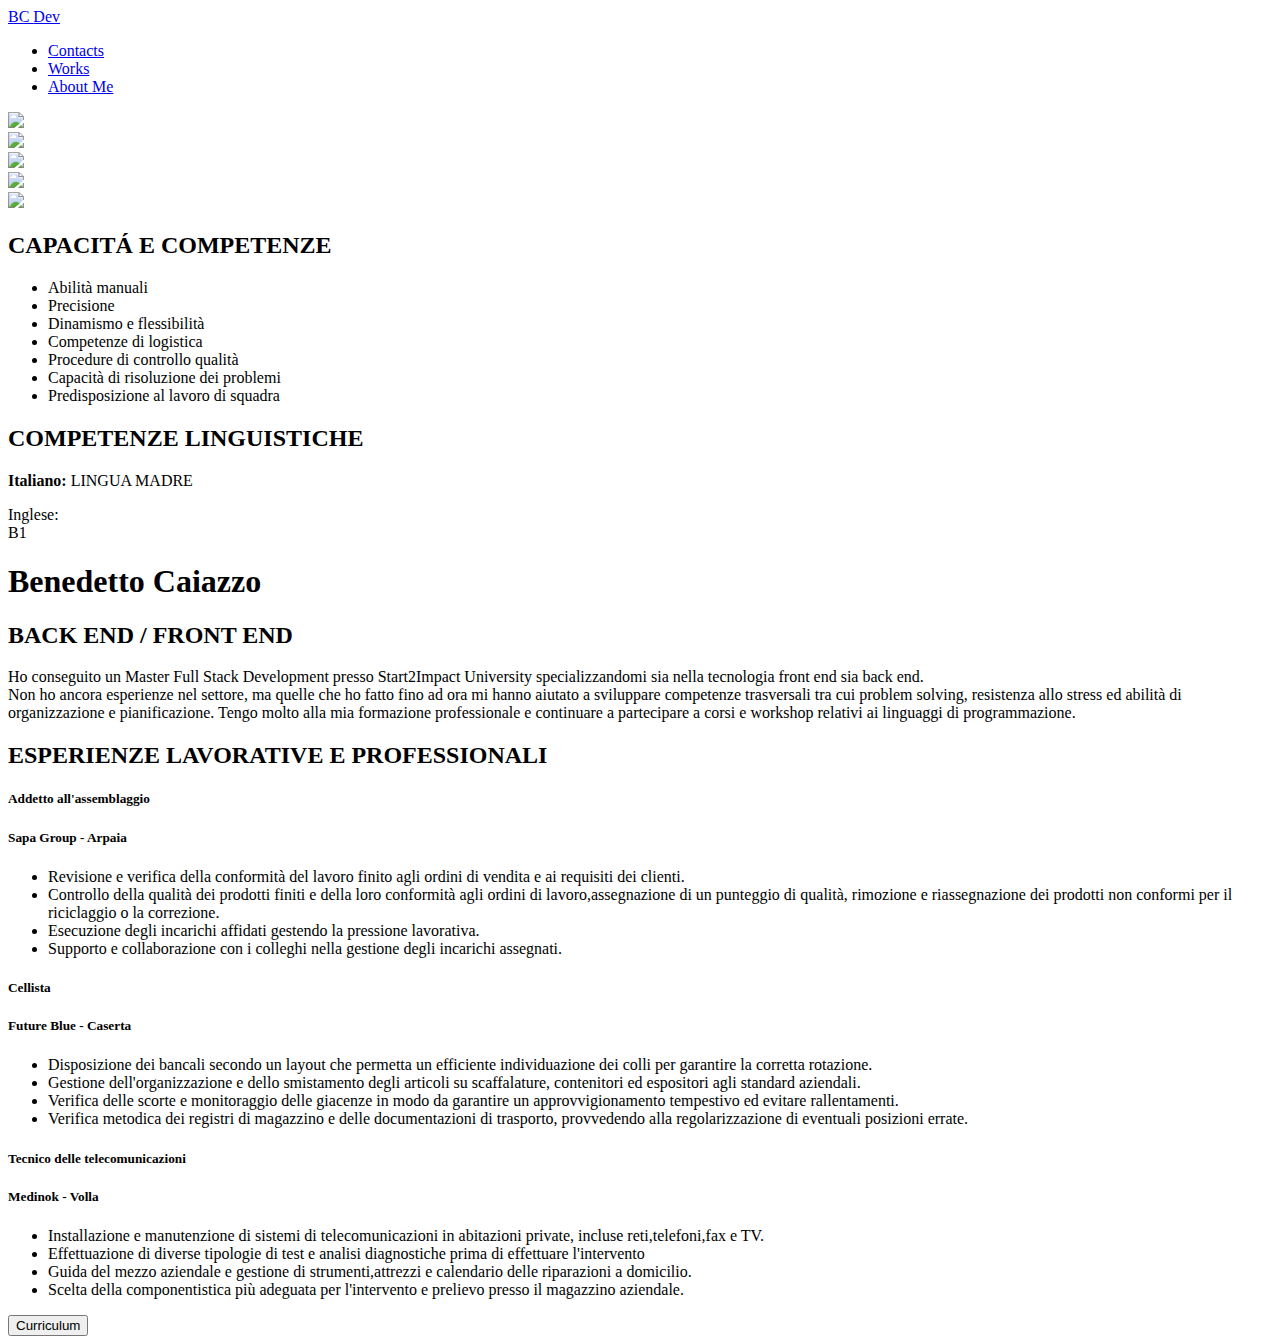
==== About-me/index.html @ 57e1d20e "Aggiornamento Home" ====
<!DOCTYPE html>
<html lang="en">

<head>
  <meta charset="UTF-8">
  <meta http-equiv="X-UA-Compatible" content="IE=edge">
  <meta name="viewport" content="width=device-width, initial-scale=1.0">
  <meta property="og:type" content="portfolio">
  <meta property="og:url" content="#">
  <meta property="og:title" content="About">
  <meta property="og:image" content="#">
  <meta property="og:description" content="Bio Benedetto Caiazzo">
  <meta property="og:locale" content="it_IT">
  <link rel="stylesheet" href="../assets/css/style.css">
  <link rel="stylesheet" href="../assets/css/about-me.css">
  <link rel="preconnect" href="https://fonts.googleapis.com">
  <link rel="preconnect" href="https://fonts.gstatic.com" crossorigin>
  <link href="https://fonts.googleapis.com/css2?family=Raleway:wght@100;200;400;700&display=swap" rel="stylesheet">
  <title>About me</title>
</head>

<body>
  <header>
    <div class="logo-container">
      <a href="/">
        <div class="my-name">BC
          <span class="job">Dev</span>
      </a>
    </div>
    </div>
    <nav>
      <div class="wrapper">
        <ul>
          <li><a href="../Contacts/">Contacts</a></li>
          <li><a href="/Works/">Works</a></li>
          <li><a href="/About-me/">About Me</a></li>
        </ul>
      </div>
      <div class="social-container">
        <div class="icon">
          <a href="https://www.linkedin.com/in/benedetto-caiazzo-2ba997261/">
            <img class="linkedin-icon" src="/assets/icon/linkedin.png">
          </a>
        </div>
        <div class="icon">
          <a href="https://www.facebook.com/benedetto.caiazzo/">
            <img class="facebook-icon" src="/assets/icon/facebook.png">
        </div>
        </a>
        <div class="icon">
          <a href="https://github.com/Reknan-dev">
            <img class="github-icon" src="/assets/icon/github.png">
          </a>
        </div>
        <div class="icon">
          <a href="https://www.instagram.com/bene_detto_bene/">
            <img class="instagram-icon" src="/assets/icon/instagram.png">
          </a>
        </div>
      </div>
    </nav>
  </header>
  <main>
    <section>
      <div class="skills-container">
        <div class="image-profile-container">
          <img class="profile" src="/assets/img/image-profile.png">
        </div>
        <div class="skills">
          <h2>CAPACIT&Aacute E COMPETENZE</h2>
          <ul>
            <li>Abilità manuali</li>
            <li>Precisione</li>
            <li>Dinamismo e flessibilità</li>
            <li>Competenze di logistica</li>
            <li>Procedure di controllo qualità</li>
            <li>Capacità di risoluzione dei problemi</li>
            <li>Predisposizione al lavoro di squadra</li>
          </ul>
          <h2>COMPETENZE LINGUISTICHE</h2>
          <p><strong>Italiano:</strong> LINGUA MADRE</p>
          <div class="language">
            <div class="english">Inglese: </div>
            <div class="level">B1</div>
          </div>
          <div class="counter">
            <div class="silver"></div>
            <div class="silver"></div>
            <div class="silver"></div>
            <div class="gray"></div>
            <div class="gray"></div>
            <div class="gray"></div>
          </div>
        </div>
      </div>
      <div class="about">

        <h1 class="title"> Benedetto Caiazzo</h1>
        <h2 class="subtitle">BACK END / FRONT END</h2>

        <p class="description">
          Ho conseguito un Master Full Stack Development presso Start2Impact University specializzandomi sia nella
          tecnologia front end sia back end.</br>
          Non ho ancora esperienze nel settore, ma quelle che ho fatto fino ad ora
          mi hanno aiutato a sviluppare competenze trasversali tra cui problem solving, resistenza allo stress ed
          abilità di organizzazione e pianificazione.
          Tengo molto alla mia formazione professionale e continuare a partecipare
          a corsi e workshop relativi ai linguaggi di programmazione.
        </p>

        <h2>ESPERIENZE LAVORATIVE E PROFESSIONALI</h2>

        <h5>Addetto all'assemblaggio</h5>
        <h5>Sapa Group - Arpaia</h5>
        <div class="experience-container">
          <ul>
            <li>
              Revisione e verifica della conformità del lavoro finito
              agli ordini di vendita e ai requisiti dei clienti.
            </li>
            <li>
              Controllo della qualità dei prodotti finiti e della loro
              conformità agli ordini di lavoro,assegnazione di un punteggio di qualità,
              rimozione e riassegnazione dei prodotti non conformi per il riciclaggio o la
              correzione.
            </li>
            <li>
              Esecuzione degli incarichi affidati gestendo la pressione lavorativa.</li>
            <li>
              Supporto e collaborazione con i colleghi nella gestione degli incarichi
              assegnati.
            </li>
          </ul>
        </div>

        <h5>Cellista</h5>
        <h5>Future Blue - Caserta</h5>
        <div class="experience-container">
          <ul>
            <li>
              Disposizione dei bancali secondo un layout che permetta un efficiente
              individuazione dei colli per garantire la corretta rotazione.
            </li>
            <li>
              Gestione dell'organizzazione e dello smistamento degli articoli su scaffalature,
              contenitori ed espositori agli standard aziendali.
            </li>
            <li>
              Verifica delle scorte e monitoraggio delle giacenze in modo da garantire
              un approvvigionamento tempestivo ed evitare rallentamenti.
            </li>
            <li>
              Verifica metodica dei registri di magazzino e delle documentazioni di trasporto,
              provvedendo alla regolarizzazione di eventuali posizioni errate.
            </li>
          </ul>
        </div>

        <h5>Tecnico delle telecomunicazioni</h5>
        <h5>Medinok - Volla</h5>
        <div class="experience-container">
          <ul>
            <li>
              Installazione e manutenzione di sistemi di telecomunicazioni in abitazioni private,
              incluse reti,telefoni,fax e TV.
            </li>
            <li>
              Effettuazione di diverse tipologie di test e analisi diagnostiche prima
              di effettuare l'intervento
            </li>
            <li>
              Guida del mezzo aziendale e gestione di strumenti,attrezzi e calendario
              delle riparazioni a domicilio.
            </li>
            <li>
              Scelta della componentistica più adeguata per l'intervento e prelievo
              presso il magazzino aziendale.
            </li>
          </ul>
        </div>
        <a href="../assets/Document/Curriculum.pdf" download="Curriculum.pdf">
          <button>Curriculum</button>
        </a>

      </div>
    </section>
  </main>
</body>
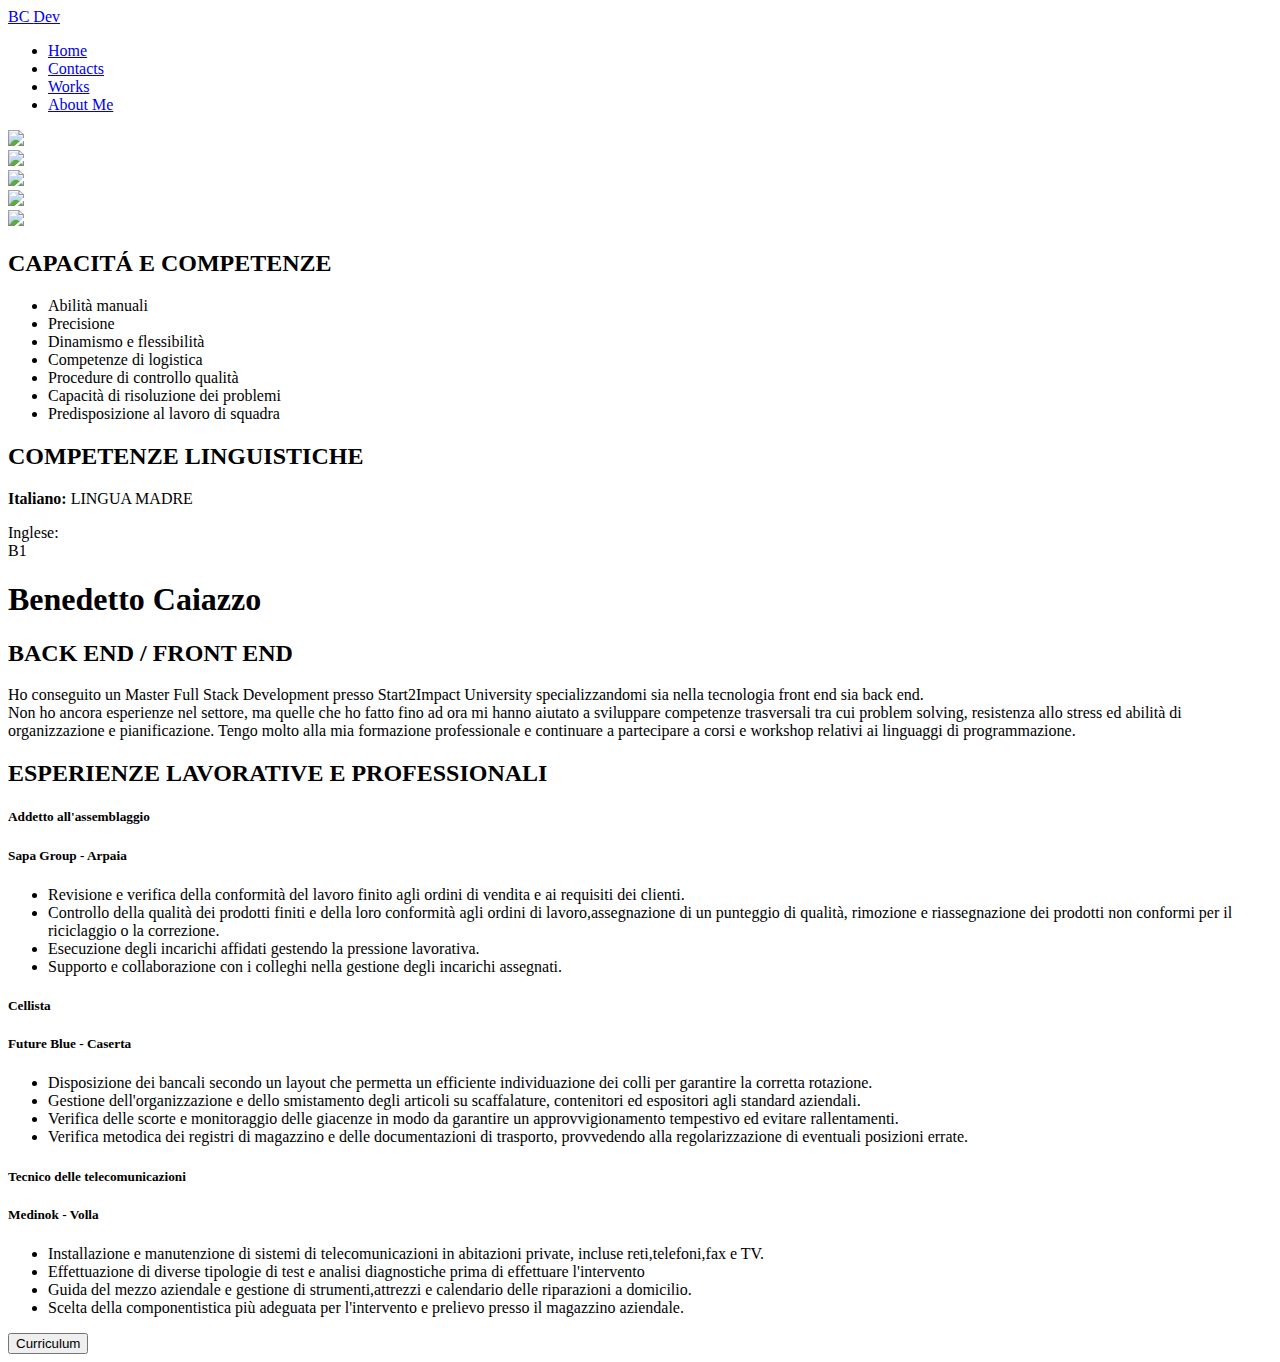
==== commit dac8fb55: "Correzione" ====
--- a/About-me/index.html
+++ b/About-me/index.html
@@ -13,6 +13,7 @@
   <meta property="og:locale" content="it_IT">
   <link rel="stylesheet" href="../assets/css/style.css">
   <link rel="stylesheet" href="../assets/css/about-me.css">
+  <link rel="icon" type="image/x-icon" href="/assets/icon/Favicon.png">
   <link rel="preconnect" href="https://fonts.googleapis.com">
   <link rel="preconnect" href="https://fonts.gstatic.com" crossorigin>
   <link href="https://fonts.googleapis.com/css2?family=Raleway:wght@100;200;400;700&display=swap" rel="stylesheet">
@@ -31,6 +32,7 @@
     <nav>
       <div class="wrapper">
         <ul>
+          <li><a href="/">Home</a></li>
           <li><a href="../Contacts/">Contacts</a></li>
           <li><a href="/Works/">Works</a></li>
           <li><a href="/About-me/">About Me</a></li>
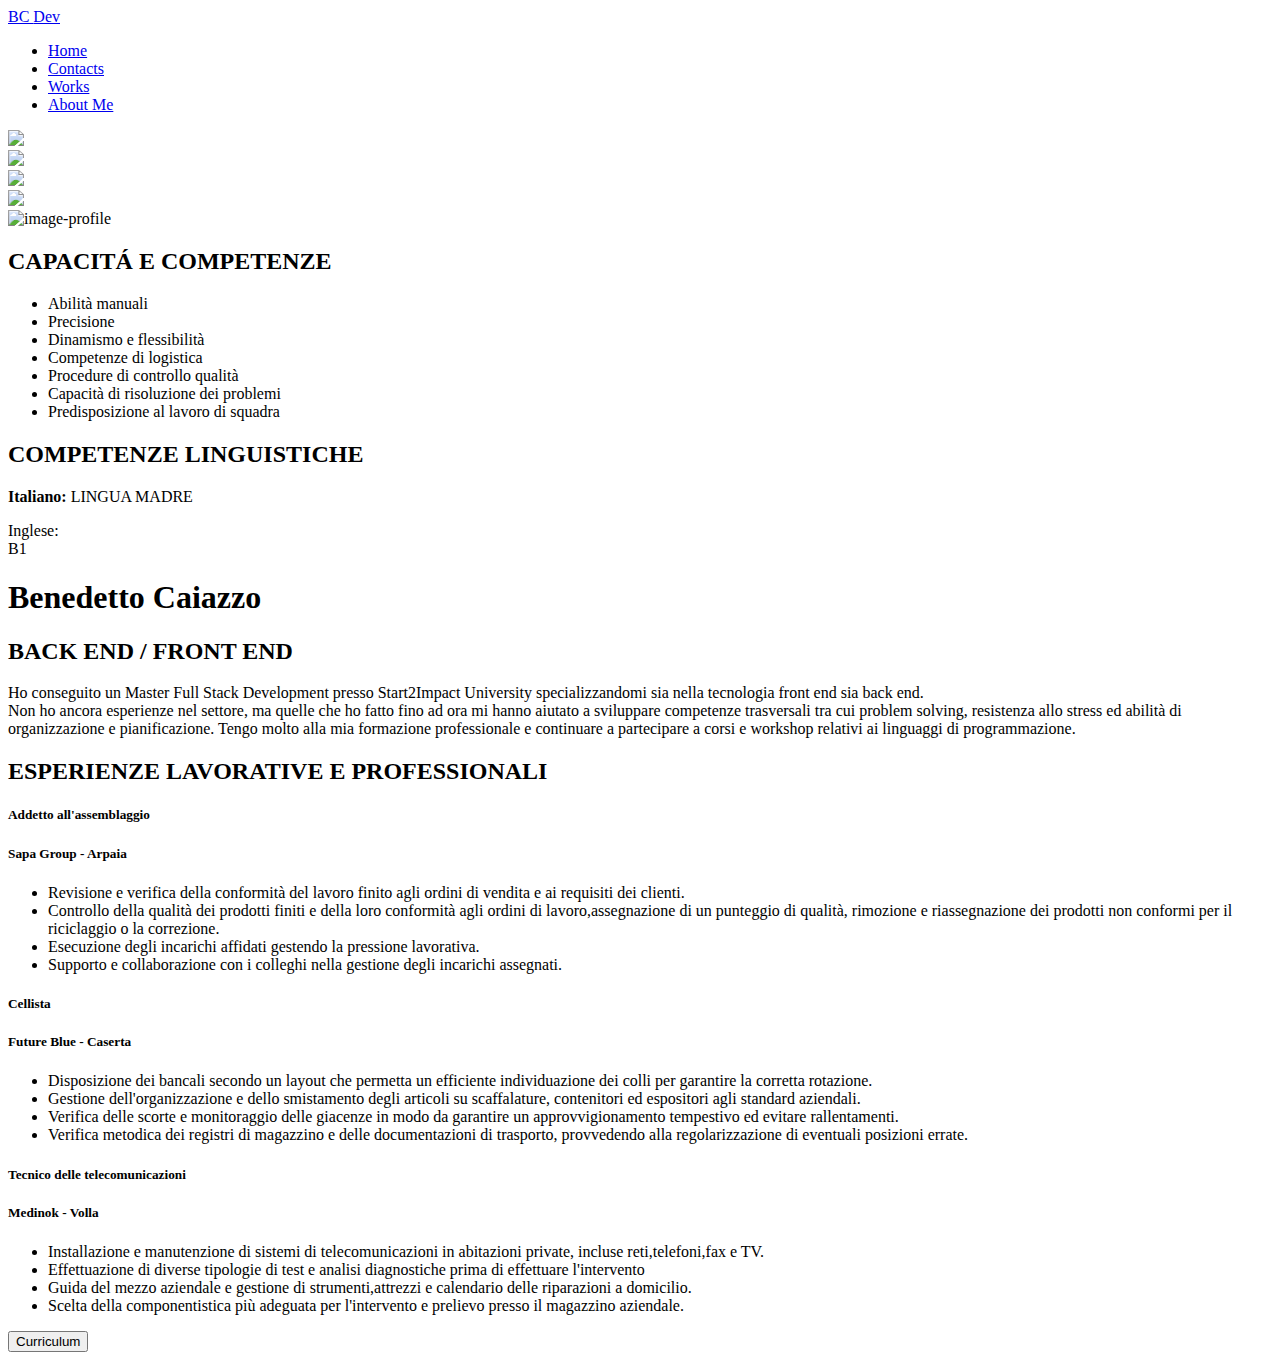
==== commit d746fc56: "alt and works" ====
--- a/About-me/index.html
+++ b/About-me/index.html
@@ -66,7 +66,7 @@
     <section>
       <div class="skills-container">
         <div class="image-profile-container">
-          <img class="profile" src="/assets/img/image-profile.png">
+          <img class="profile" src="/assets/img/image-profile.png" alt="image-profile">
         </div>
         <div class="skills">
           <h2>CAPACIT&Aacute E COMPETENZE</h2>
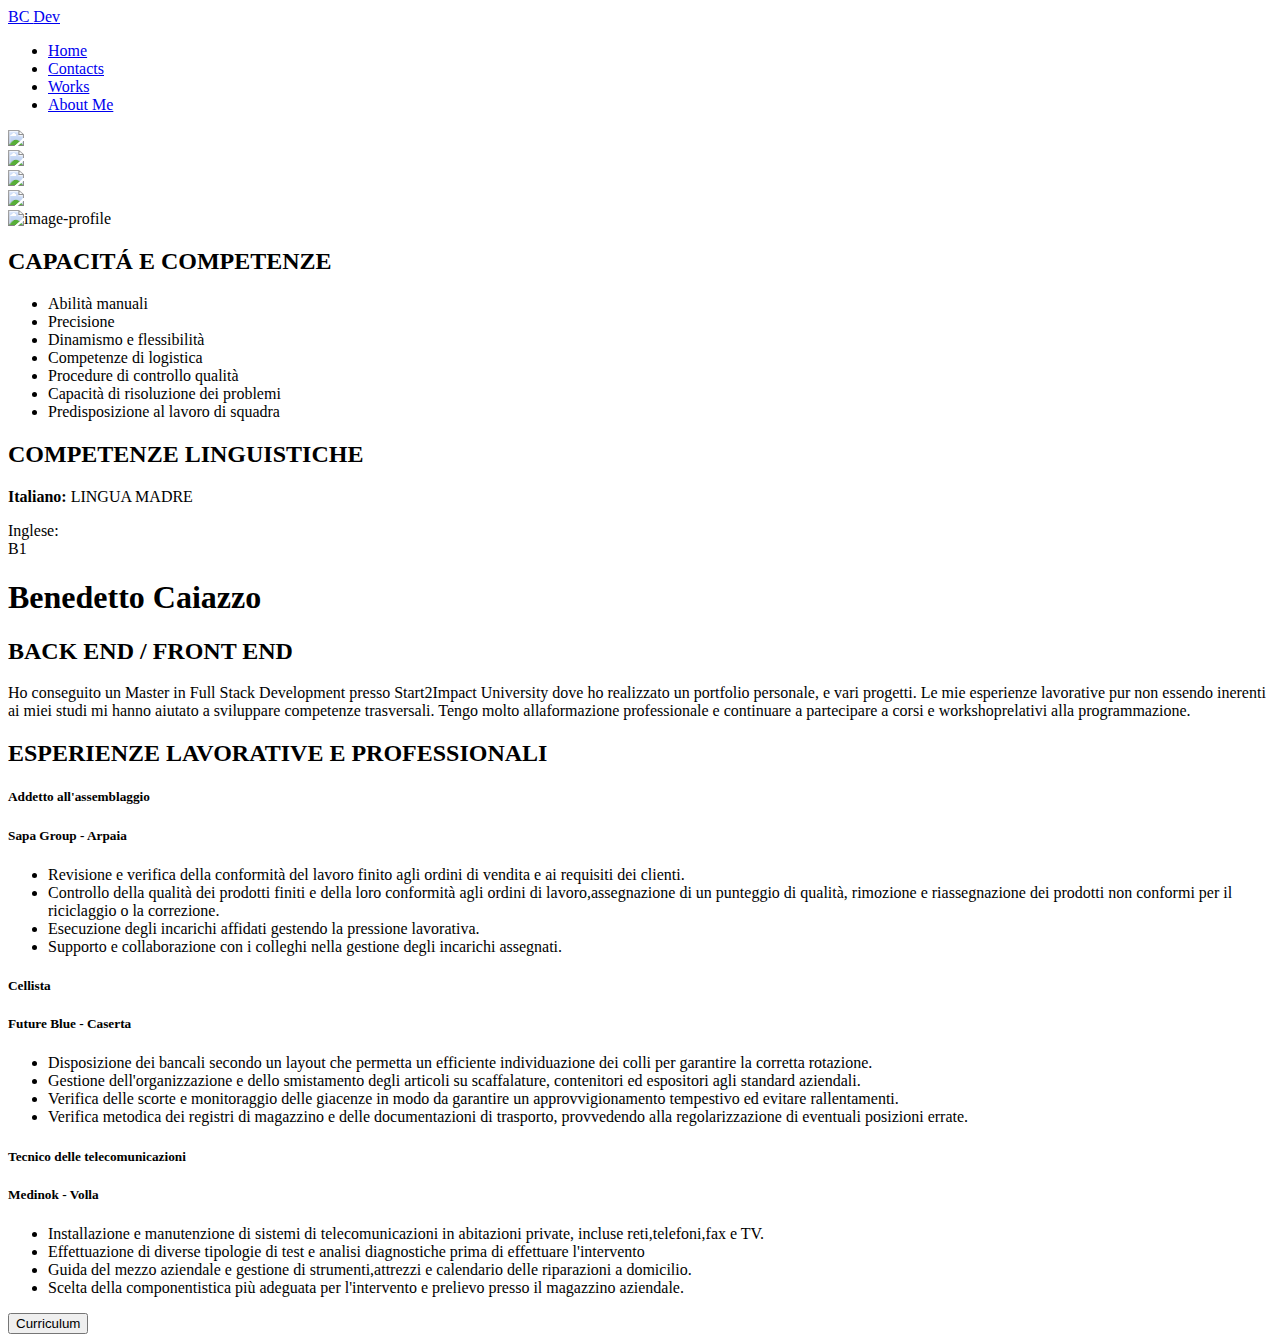
==== commit 77b97b58: "Update index.html" ====
--- a/About-me/index.html
+++ b/About-me/index.html
@@ -101,13 +101,11 @@
         <h2 class="subtitle">BACK END / FRONT END</h2>
 
         <p class="description">
-          Ho conseguito un Master Full Stack Development presso Start2Impact University specializzandomi sia nella
-          tecnologia front end sia back end.</br>
-          Non ho ancora esperienze nel settore, ma quelle che ho fatto fino ad ora
-          mi hanno aiutato a sviluppare competenze trasversali tra cui problem solving, resistenza allo stress ed
-          abilità di organizzazione e pianificazione.
-          Tengo molto alla mia formazione professionale e continuare a partecipare
-          a corsi e workshop relativi ai linguaggi di programmazione.
+          Ho conseguito un Master in Full Stack Development presso Start2Impact
+          University dove ho realizzato un portfolio personale, e vari progetti.
+          Le mie esperienze lavorative pur non essendo inerenti ai miei studi
+          mi hanno aiutato a sviluppare competenze trasversali. Tengo molto allaformazione professionale e 
+          continuare a partecipare a corsi e workshoprelativi alla programmazione.
         </p>
 
         <h2>ESPERIENZE LAVORATIVE E PROFESSIONALI</h2>
@@ -187,4 +185,4 @@
       </div>
     </section>
   </main>
-</body>+</body>
